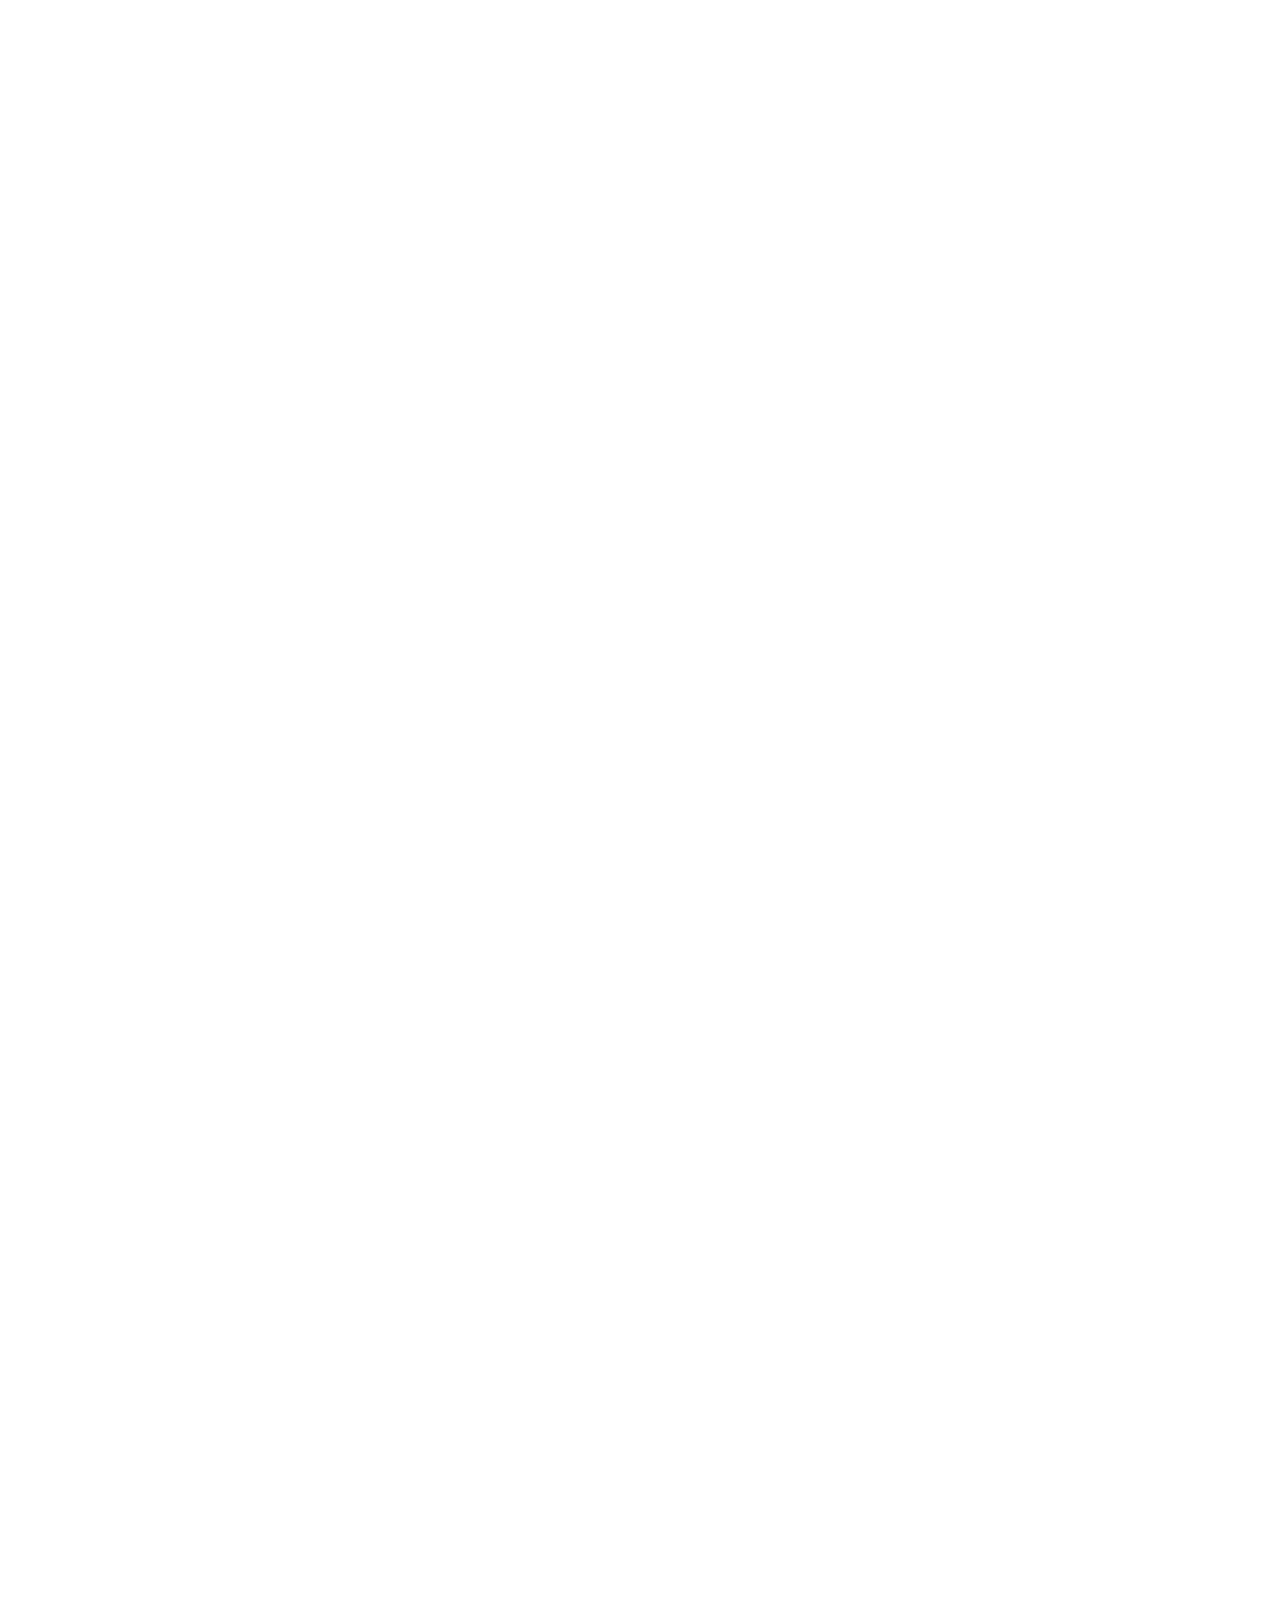
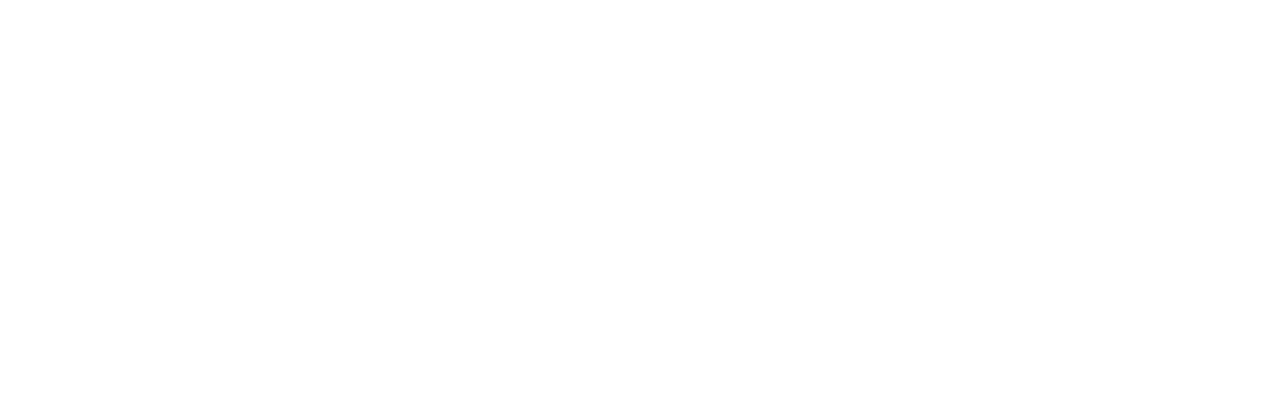
==== index.html @ 1eeb871b "second commit" ====
<!DOCTYPE html>
<html lang="en">
<head>
    <meta charset="UTF-8">
    <meta name="viewport" content="width=device-width, initial-scale=1.0">
    <meta http-equiv="X-UA-Compatible" content="ie=edge">
    <title>Document</title>
    <link rel="stylesheet" type="text/css" href="css/my-styling.css">
</head>
<body>

    <div class="background">

    </div>

</body>
</html>
---- css/my-styling.css ----
*{
    padding: 0;
    margin: 0;
}
/* html ,body {
    width: 100%;
    height: 100%
    font-size : 14px
    font-weight:normal; */

body{
    background-image : url(/home/wecode/my-portfolio/images/vanessa.jpg);
    background-repeat : no-repeat;
    background-size : cover; 
    width :-50px;
    min-height:2000px;
    position: relative;
    overflow :auto;
    box-shadow: 100px;
}
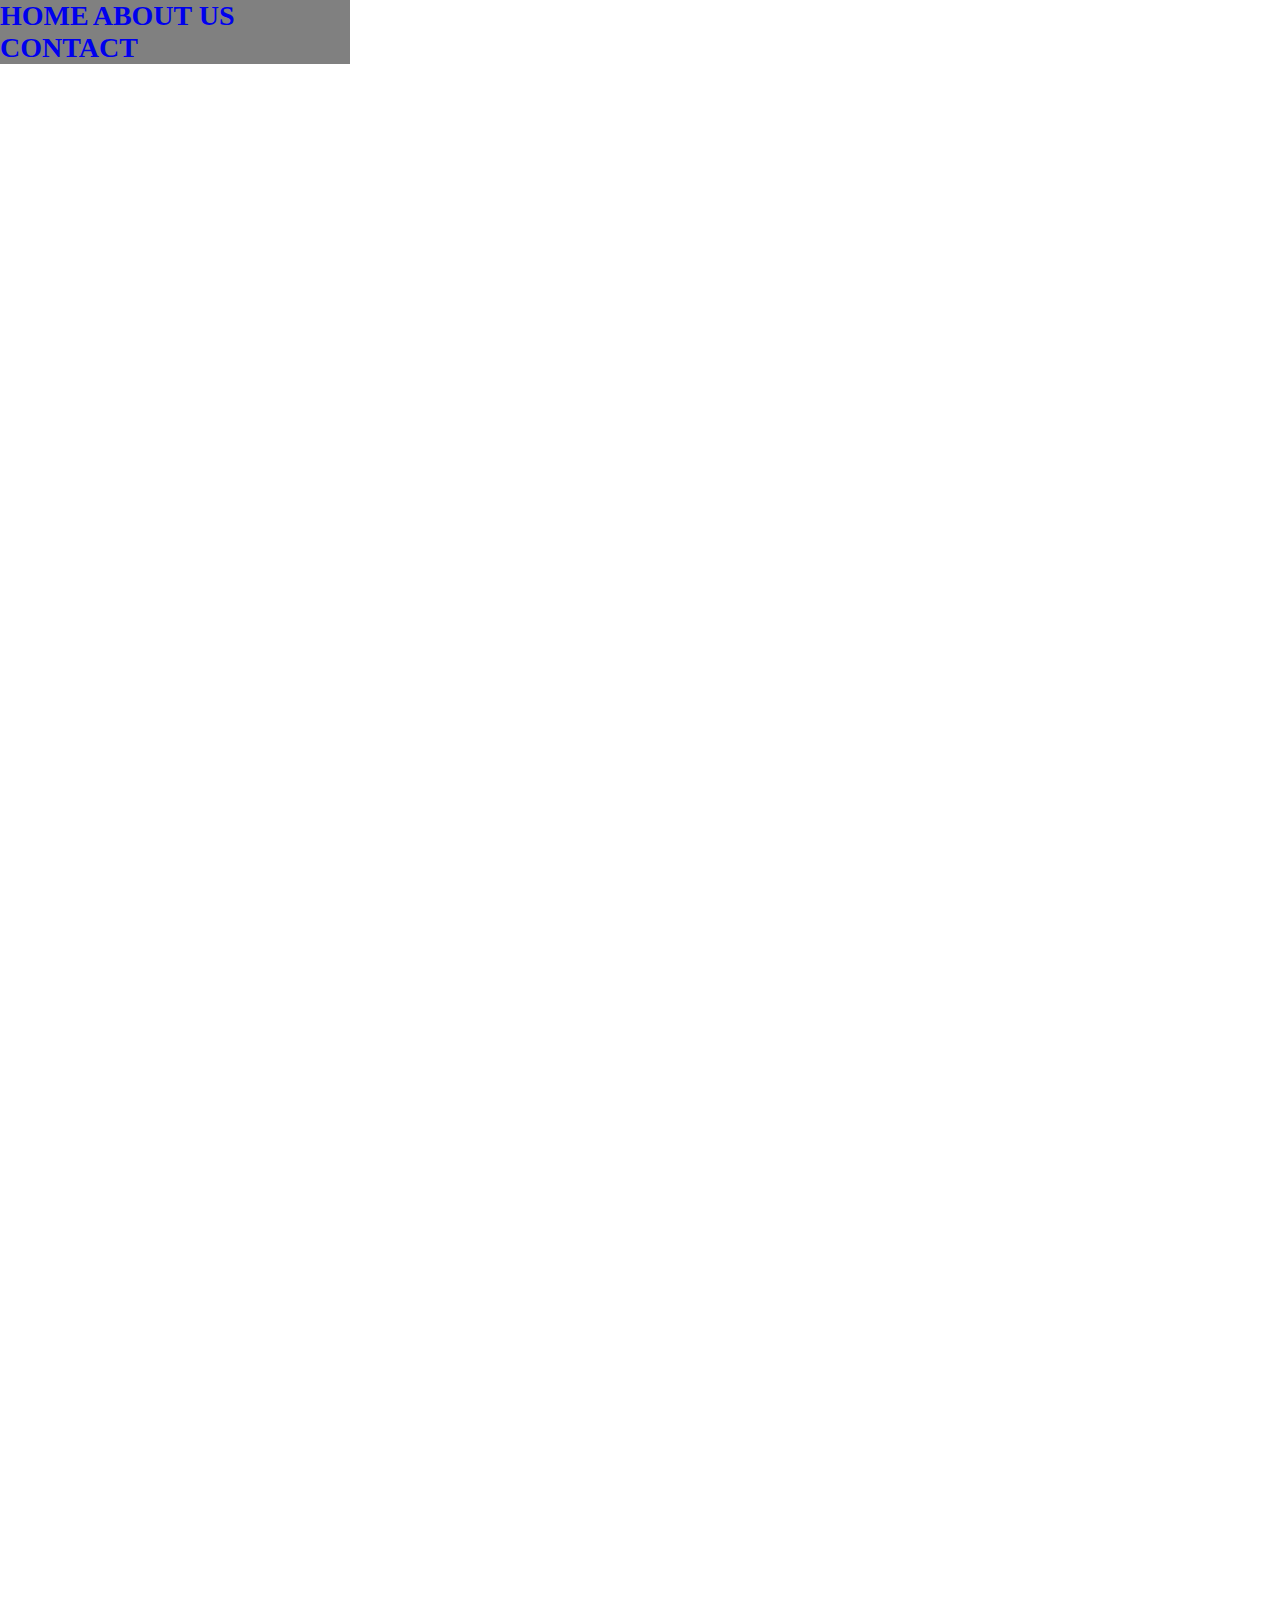
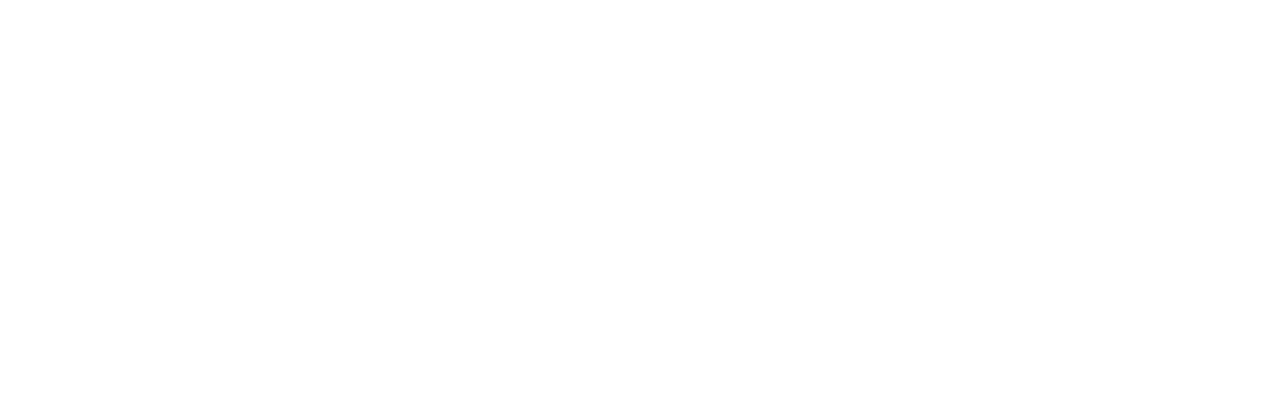
==== commit a235ce6c: "html creating bars" ====
--- a/index.html
+++ b/index.html
@@ -9,7 +9,10 @@
 </head>
 <body>
 
-    <div class="background">
+    <div class="nav">
+        <a href="#">HOME</a>
+        <a href="#">ABOUT US</a>
+        <a href="#">CONTACT</a>
 
     </div>
 
--- a/css/my-styling.css
+++ b/css/my-styling.css
@@ -17,4 +17,15 @@
     position: relative;
     overflow :auto;
     box-shadow: 100px;
+}
+.nav{
+    width :350px;
+    height :auto;
+    background-color: gray;
+}
+.nav a{
+    text-decoration :none;
+    font-size :28px;
+    font-family :Verdana;
+    font-weight: bold;
 }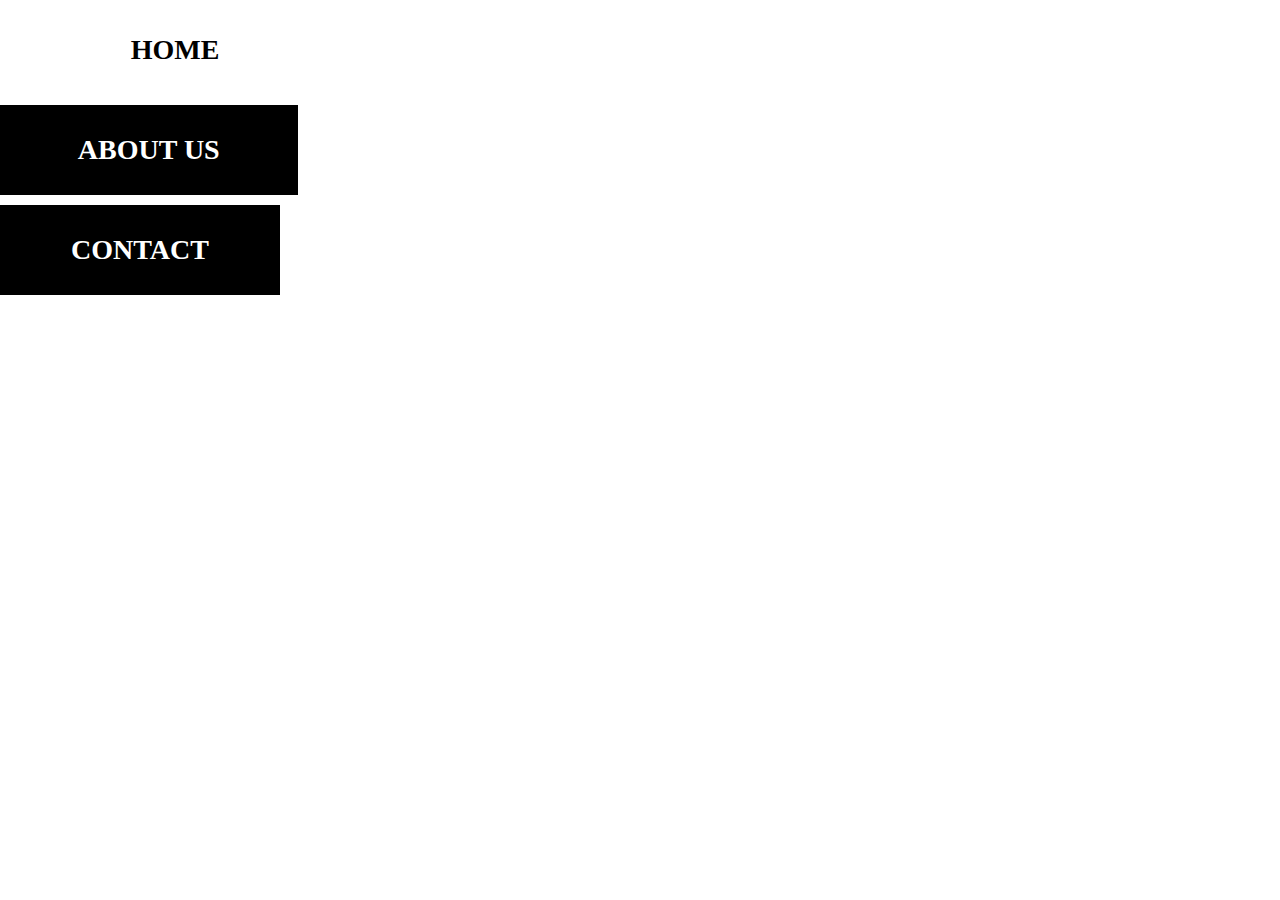
==== commit 2156c719: "styling the nav bars" ====
--- a/index.html
+++ b/index.html
@@ -10,9 +10,9 @@
 <body>
 
     <div class="nav">
-        <a href="#">HOME</a>
-        <a href="#">ABOUT US</a>
-        <a href="#">CONTACT</a>
+        <a  class="a active" href="#">HOME</a>
+        <a  class="b" href="#">ABOUT US</a>
+        <a  class="c" href="#">CONTACT</a>
 
     </div>
 
--- a/css/my-styling.css
+++ b/css/my-styling.css
@@ -9,23 +9,50 @@
     font-weight:normal; */
 
 body{
-    background-image : url(/home/wecode/my-portfolio/images/vanessa.jpg);
+    background-image : url("https://i.pinimg.com/originals/93/3d/00/933d00753eb606daf7b0f12b7d9e5f08.png");
     background-repeat : no-repeat;
     background-size : cover; 
-    width :-50px;
-    min-height:2000px;
     position: relative;
     overflow :auto;
-    box-shadow: 100px;
 }
 .nav{
     width :350px;
     height :auto;
-    background-color: gray;
+    
+    position :absolute;
+    top :20%;
+    left :0;
 }
 .nav a{
     text-decoration :none;
     font-size :28px;
     font-family :Verdana;
     font-weight: bold;
-}+    height :90px;
+    
+    margin : 5px 0;
+    background-color :black;
+    color: white;
+    display : inline-block;
+    line-height: 90px;
+    text-align: center;
+    transition :300ms;
+}
+ 
+ a.active, .nav a:hover{
+     background-color: white;
+     color :black;
+     width: 100%;
+
+ }
+.a{
+    width: 95%;
+
+}
+.b{
+    width :85%;
+
+}
+.c{
+    width: 80%;
+}
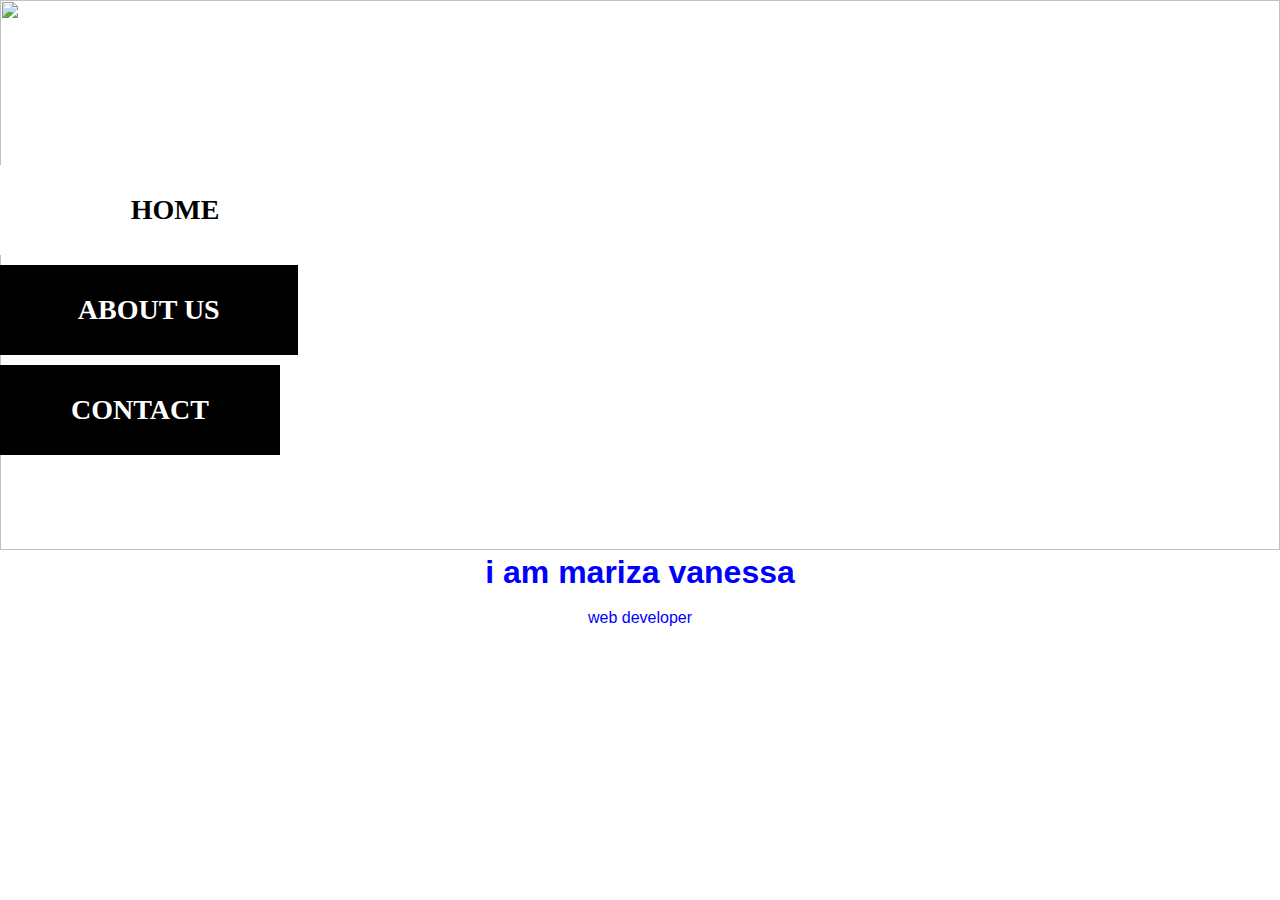
==== commit 588eed04: "my cover photo" ====
--- a/index.html
+++ b/index.html
@@ -6,15 +6,27 @@
     <meta http-equiv="X-UA-Compatible" content="ie=edge">
     <title>Document</title>
     <link rel="stylesheet" type="text/css" href="css/my-styling.css">
+    <link href="https://fonts.googleapis.com/css?family=Literata&display=swap" rel="stylesheet">
 </head>
 <body>
+    <div class="background">
+
 
     <div class="nav">
-        <a  class="a active" href="#">HOME</a>
-        <a  class="b" href="#">ABOUT US</a>
-        <a  class="c" href="#">CONTACT</a>
+        <a  class="a active" href="#home">HOME</a>
+        <a  class="b" href="#about us">ABOUT US</a>
+        <a  class="c" href="contact">CONTACT</a>
 
     </div>
+    <div class="background">
+        <img src="https://cdn.windowsreport.com/wp-content/uploads/2017/10/background-slideshow-error.jpg" height="550px" width="100%">
+        <div class="mariza"><h1>i am mariza vanessa</h1><br>web developer</br></div>
+    
+</div>
 
+<div id="about us">
+
+
+</div>
 </body>
 </html>--- a/css/my-styling.css
+++ b/css/my-styling.css
@@ -9,9 +9,9 @@
     font-weight:normal; */
 
 body{
-    background-image : url("https://i.pinimg.com/originals/93/3d/00/933d00753eb606daf7b0f12b7d9e5f08.png");
-    background-repeat : no-repeat;
-    background-size : cover; 
+    
+    height: 800px;
+    width: 100%;
     position: relative;
     overflow :auto;
 }
@@ -56,3 +56,21 @@
 .c{
     width: 80%;
 }
+.home{
+    position :absolute;
+    right: 0;
+    bottom : 0;
+    color :white;
+    font-family: verdana;
+    text-transform :uppercase;
+
+}
+.mariza{
+    text-align: center;
+    border-bottom-color: blueviolet;
+    color: blue;
+    font-family: 'Franklin Gothic Medium', 'Arial Narrow', Arial, sans-serif;
+    top : 100px;
+    left:16px;
+    
+}
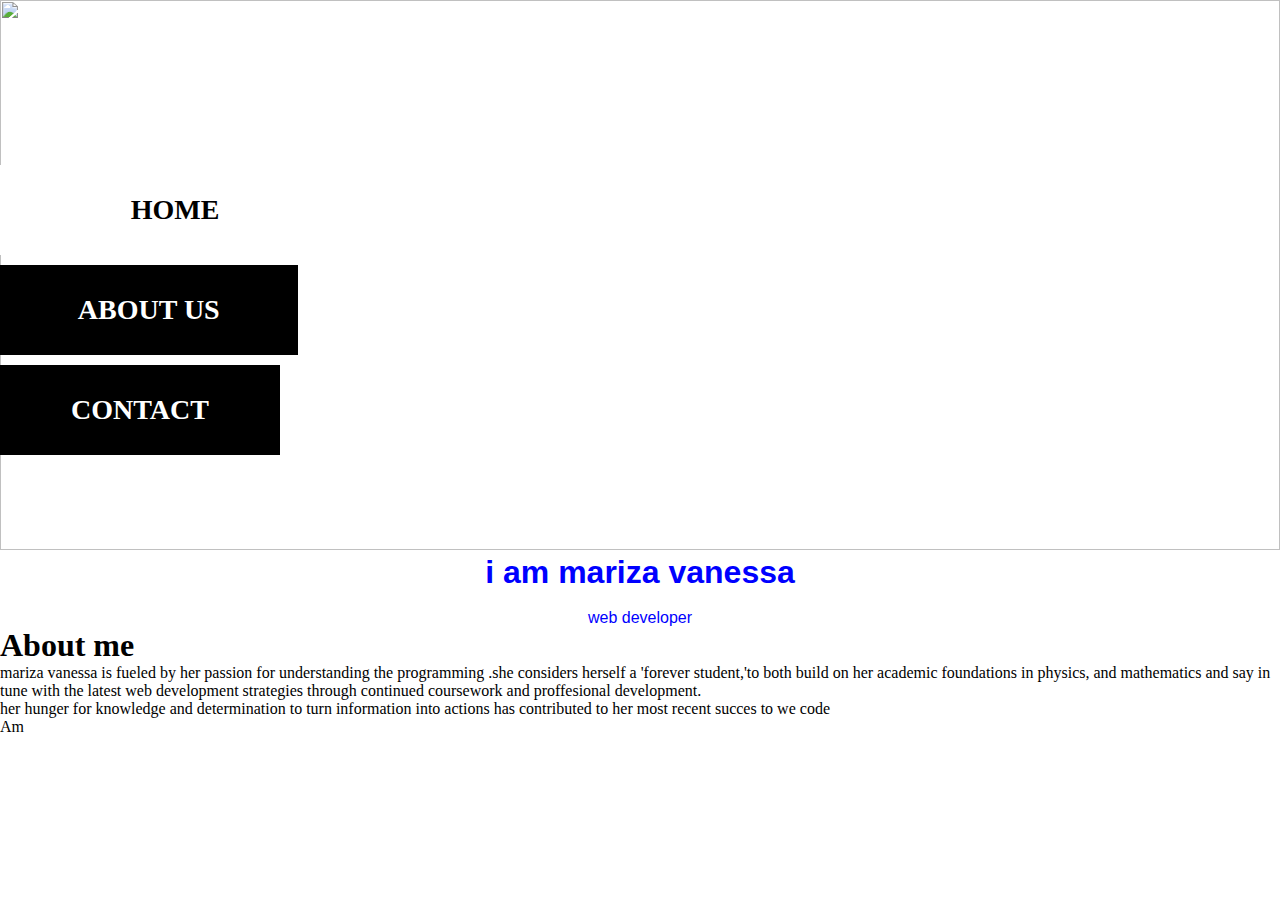
==== commit 7191a4fc: "my cover photo" ====
--- a/index.html
+++ b/index.html
@@ -18,15 +18,24 @@
         <a  class="c" href="contact">CONTACT</a>
 
     </div>
-    <div class="background">
+    
         <img src="https://cdn.windowsreport.com/wp-content/uploads/2017/10/background-slideshow-error.jpg" height="550px" width="100%">
         <div class="mariza"><h1>i am mariza vanessa</h1><br>web developer</br></div>
     
 </div>
+<section class="about">
+    <h1>About me</h1>
+        <div id="about us">
+    <p>mariza vanessa is fueled by her passion for understanding the programming
+        .she considers herself a 'forever student,'to both build on her academic foundations in physics,
+    and mathematics and say in tune with the latest web development strategies through continued coursework
+and proffesional development. <br> her hunger for knowledge and determination to turn information 
+into actions has contributed to her most recent succes to we code  </br></p>
+<p>Am </p>
+            
+            
+            </div>
+</section>
 
-<div id="about us">
-
-
-</div>
 </body>
 </html>--- a/css/my-styling.css
+++ b/css/my-styling.css
@@ -7,6 +7,8 @@
     height: 100%
     font-size : 14px
     font-weight:normal; */
+
+
 
 body{
     
@@ -71,6 +73,4 @@
     color: blue;
     font-family: 'Franklin Gothic Medium', 'Arial Narrow', Arial, sans-serif;
     top : 100px;
-    left:16px;
-    
 }
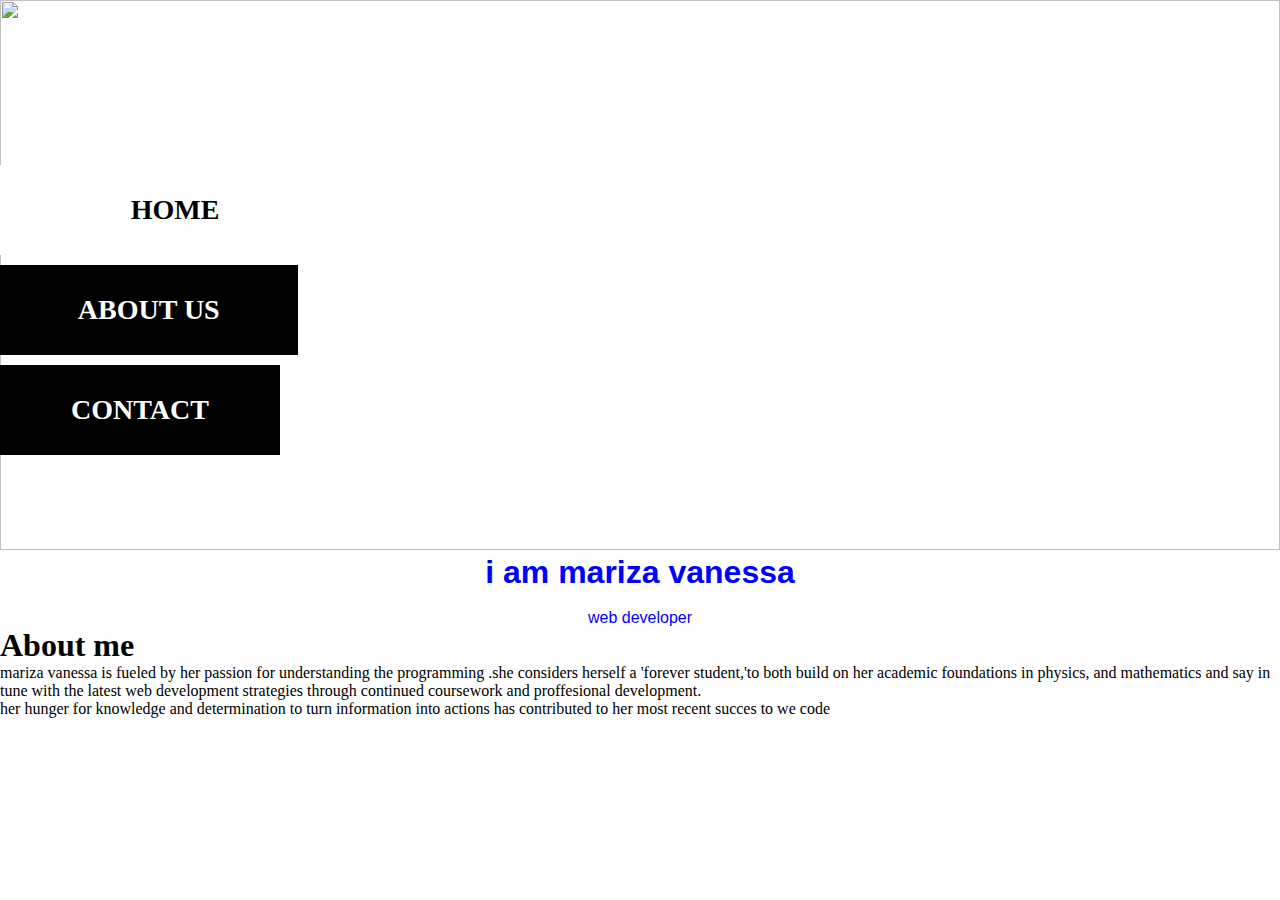
==== commit a557518c: "paragraph" ====
--- a/index.html
+++ b/index.html
@@ -31,7 +31,7 @@
     and mathematics and say in tune with the latest web development strategies through continued coursework
 and proffesional development. <br> her hunger for knowledge and determination to turn information 
 into actions has contributed to her most recent succes to we code  </br></p>
-<p>Am </p>
+<p> </p>
             
             
             </div>
